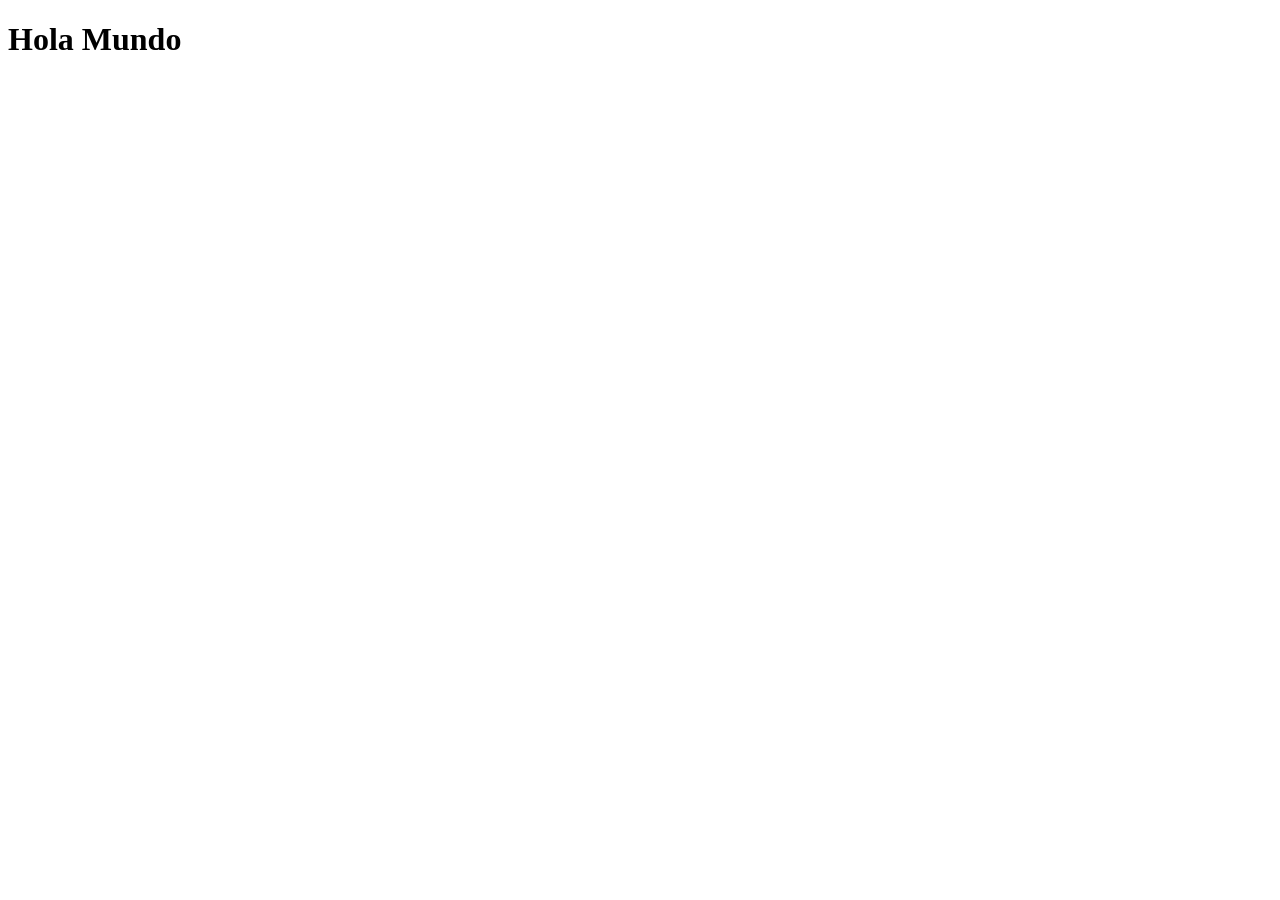
==== index.html @ 0a398f50 "First Commit" ====
<!DOCTYPE html>
<html lang="en">
<head>
    <meta charset="UTF-8">
    <meta name="viewport" content="width=device-width, initial-scale=1.0">
    <title>Document</title>
</head>
<body>
    <h1>Hola Mundo</h1>
    <script src="codigo.js"></script>
</body>
</html>
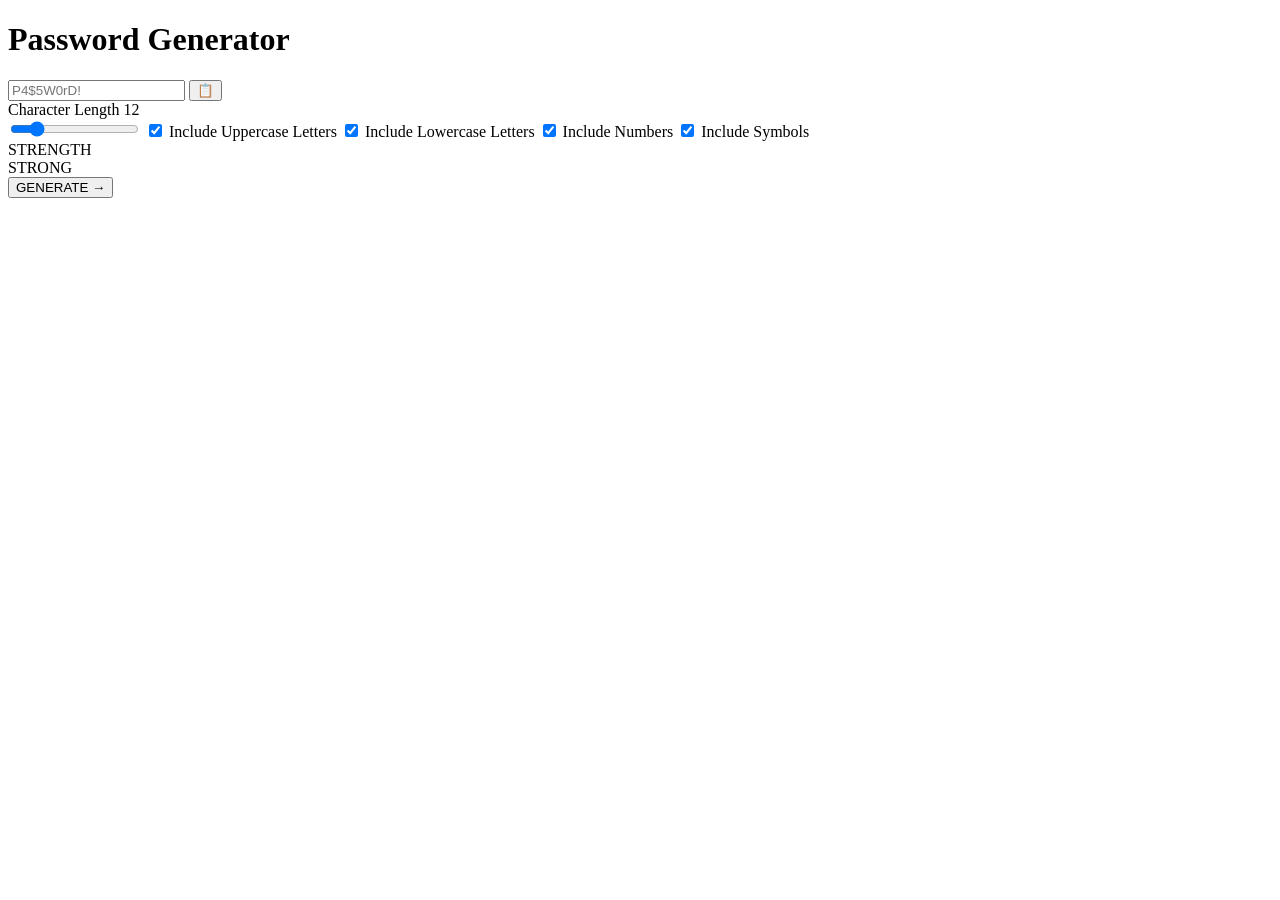
==== commit 52e7a1e8: "index de generador de contraseñas" ====
--- a/index.html
+++ b/index.html
@@ -1,12 +1,100 @@
 <!DOCTYPE html>
-<html lang="en">
+<html lang="es">
 <head>
     <meta charset="UTF-8">
     <meta name="viewport" content="width=device-width, initial-scale=1.0">
-    <title>Document</title>
+    <title>Password Generator</title>
+    <link rel="stylesheet" href="css/styles.css">
 </head>
+
 <body>
-    <h1>Hola Mundo</h1>
-    <script src="codigo.js"></script>
+
+    <main class="container">
+
+        <h1>Password Generator</h1>
+
+        <section class="generator">
+
+            <div class="password-container">
+                <input
+                    type="text"
+                    id="password"
+                    readonly
+                    placeholder="P4$5W0rD!"
+                >
+
+                <button id="copyBtn" type="button" title="Copiar">
+                    📋
+                </button>
+            </div>
+
+            <div class="options">
+
+                <div class="length-container">
+                    <label for="length">
+                        Character Length
+                    </label>
+
+                    <span id="lengthValue">12</span>
+                </div>
+
+                <input
+                    type="range"
+                    id="length"
+                    min="8"
+                    max="32"
+                    value="12"
+                >
+
+                <label class="checkbox">
+                    <input type="checkbox" id="uppercase" checked>
+                    <span>Include Uppercase Letters</span>
+                </label>
+
+                <label class="checkbox">
+                    <input type="checkbox" id="lowercase" checked>
+                    <span>Include Lowercase Letters</span>
+                </label>
+
+                <label class="checkbox">
+                    <input type="checkbox" id="numbers" checked>
+                    <span>Include Numbers</span>
+                </label>
+
+                <label class="checkbox">
+                    <input type="checkbox" id="symbols" checked>
+                    <span>Include Symbols</span>
+                </label>
+
+                <div class="strength">
+
+                    <span>STRENGTH</span>
+
+                    <div class="strength-indicator">
+                        <span id="strengthText">STRONG</span>
+
+                        <div class="strength-bars">
+                            <span></span>
+                            <span></span>
+                            <span></span>
+                            <span></span>
+                        </div>
+                    </div>
+
+                </div>
+
+                <button id="generateBtn" class="generate-btn">
+                    GENERATE
+                    <span>→</span>
+                </button>
+
+            </div>
+
+        </section>
+
+    </main>
+
+    <script src="script.js"></script>
+
 </body>
 </html>
